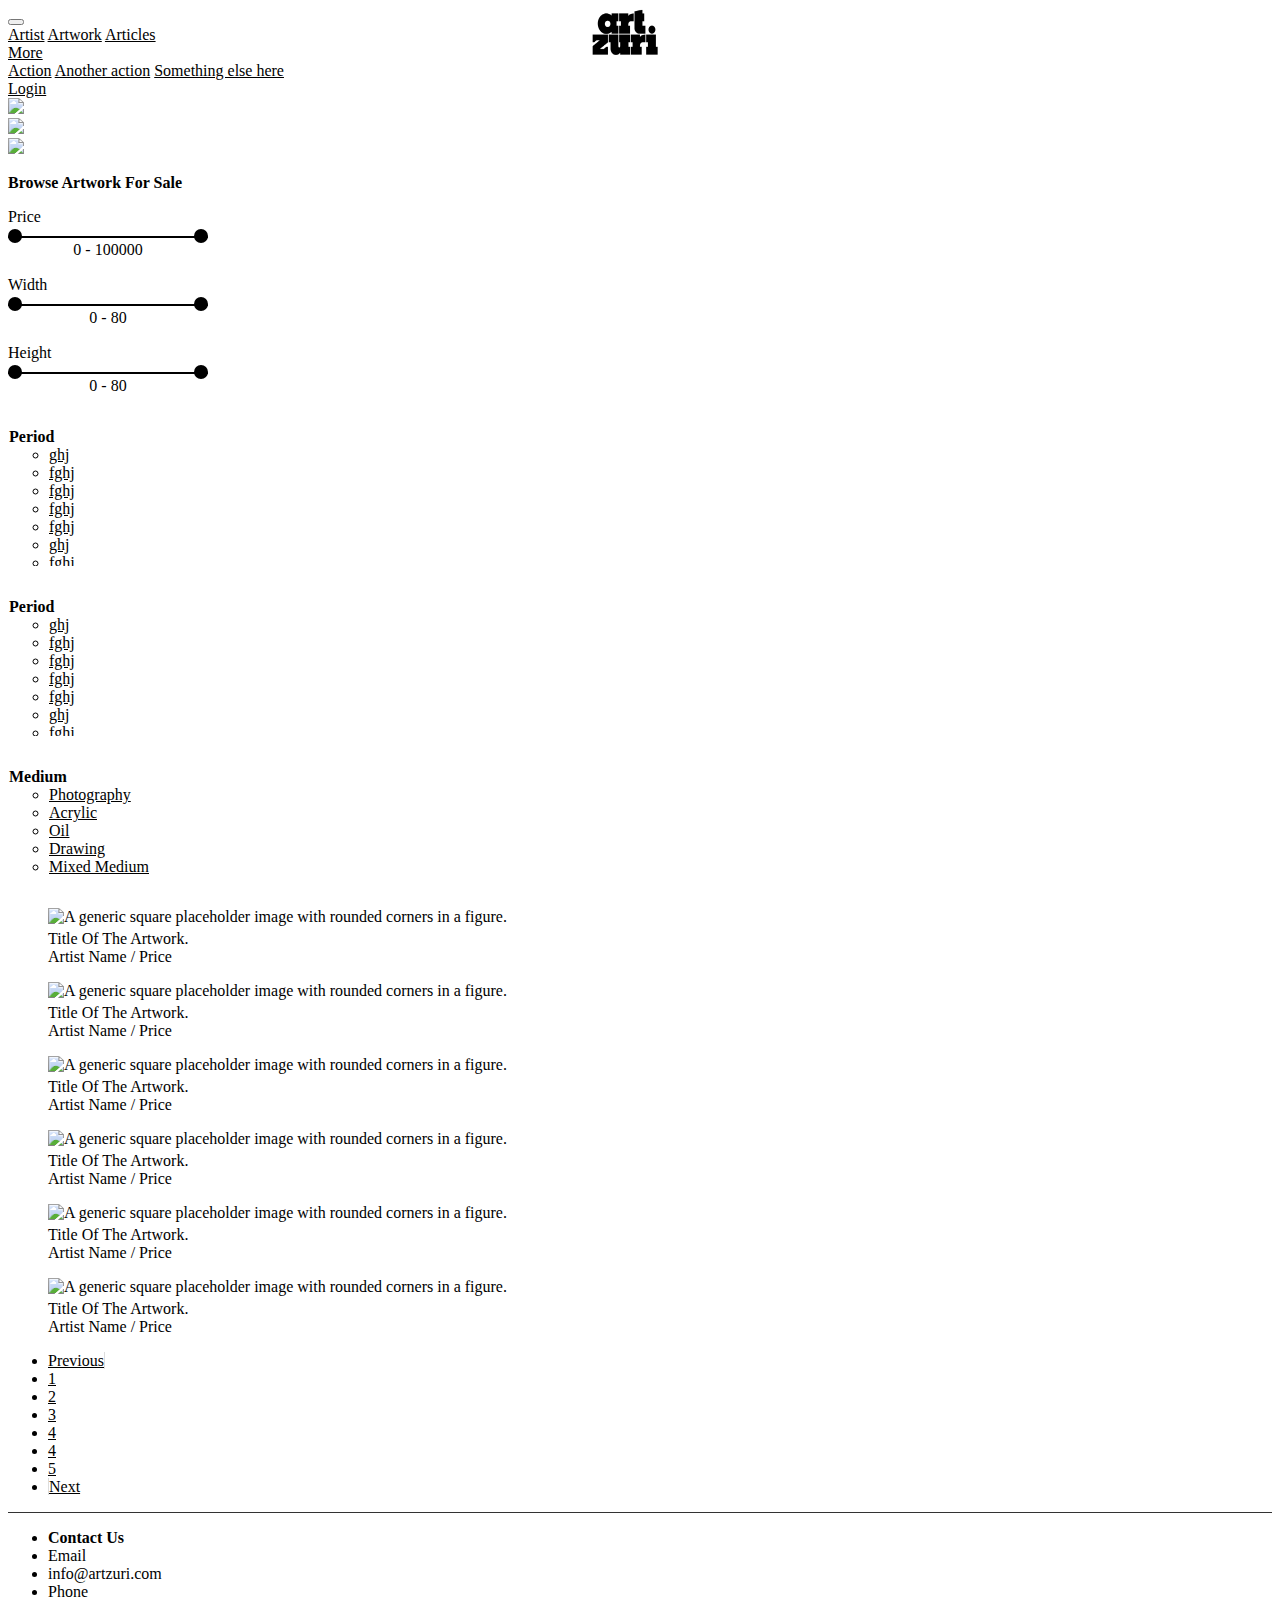
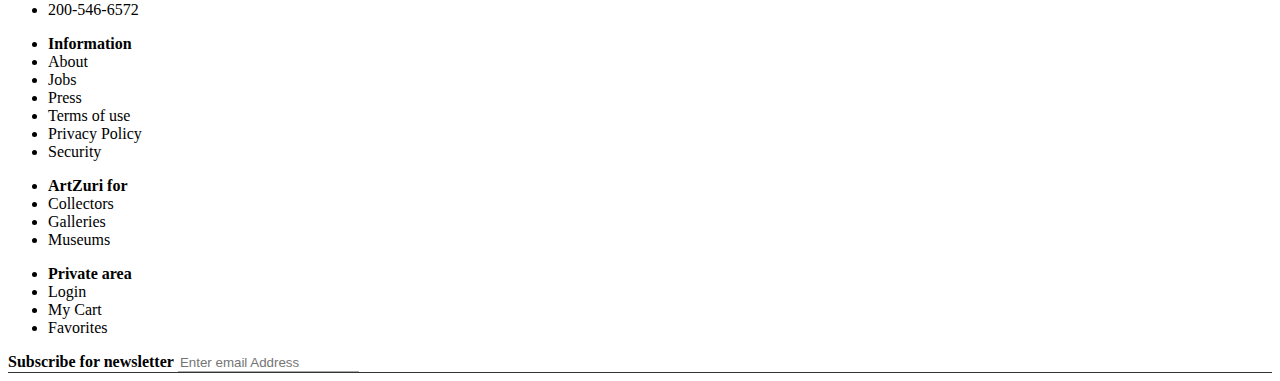
==== index.html @ 5d09aab0 "index page created" ====
<!DOCTYPE html>
<html lang="en">
  <head>
    <!-- Required meta tags -->
    <meta charset="utf-8">
    <meta name="viewport" content="width=device-width, initial-scale=1, shrink-to-fit=no">
    <link rel="stylesheet" href="css/style.css">
    <link href="open-iconic/font/css/open-iconic-bootstrap.css" rel="stylesheet">
    <!-- Bootstrap CSS -->
    <link rel="stylesheet" href="https://maxcdn.bootstrapcdn.com/bootstrap/4.0.0-beta/css/bootstrap.min.css" integrity="sha384-/Y6pD6FV/Vv2HJnA6t+vslU6fwYXjCFtcEpHbNJ0lyAFsXTsjBbfaDjzALeQsN6M" crossorigin="anonymous">
    
  </head>
  <body class="">
      <div class="container-fluid">      
        <nav class="navbar navbar-expand-lg navbar-light my-2" style="background-color: #ffffff;">
            <a class="navbar-brand" href="#">
                <img src="assets/logo.png" width="70" height="50" alt="">
              </a>
            <button class="navbar-toggler" type="button" data-toggle="collapse" data-target="#navbarNavAltMarkup" aria-controls="navbarNavAltMarkup" aria-expanded="false" aria-label="Toggle navigation">
              <span class="navbar-toggler-icon"></span>
            </button>
            <div class="collapse navbar-collapse pt-2" id="navbarNavAltMarkup">
              <div class="navbar-nav col-md-12">
                <a class="nav-item nav-link col-md" href="#">
                  <i class="fa fa-search fa-1x" aria-hidden="true"></i>
                </a>
                <div class="col-md-10">
                  <div class="row">
                    <a class="nav-item nav-link col-md-3 text-right" href="#">Artist</a>
                    <a class="nav-item nav-link col-md text-right" href="#">Artwork</a>
                    <a class="nav-item nav-link col-md-2" href="#"></a>
                    <a class="nav-item nav-link col-md" href="#">Articles</a>
                    <div class="dropdown col-md-3">
                        <a class="nav-item nav-link" href="#" id="dropdownMenuLink" data-toggle="dropdown" aria-haspopup="true" aria-expanded="false">
                          More
                        </a>
                      
                        <div class="dropdown-menu" aria-labelledby="dropdownMenuLink">
                          <a class="dropdown-item" href="#">Action</a>
                          <a class="dropdown-item" href="#">Another action</a>
                          <a class="dropdown-item" href="#">Something else here</a>
                        </div>
                      </div>
                  </div>
                </div>
                <a class="nav-item nav-link col-md text-right" href="#">Login</a>
              </div>
            </div>
          </nav>
          
          <div class="row no-gutters">
            <div class="col-md-4"><img src="http://via.placeholder.com/455" class="img-fluid"></div>
            <div class="col-md-4"><img src="http://via.placeholder.com/456" class="img-fluid"></div>
            <div class="col-md-4"><img src="http://via.placeholder.com/455" class="img-fluid"></div>  
          </div>
          <div class="row  mt-3">
              <div class="col-md-11"><strong>
                <p class="mb-10 ml-4">Browse Artwork For Sale</p></strong>
                <span class="fi-brush iconic-md iconic-size-lg iconic-flip-horizontal" title="brush" aria-hidden="true"></span>
              </div>
              <div class="col-md">
                <span><i class="fa fa-th-large fa-2x pr-3" aria-hidden="true"></i></span>
                <span><i class="fa fa-th fa-2x" aria-hidden="true"></i></span>
              </div>
          </div>
          <div class="row no-gutters">
            <!-- left panel begins -->
            <div class="col-md ml-4">
              
              <form>
                Price
                <section class="range-slider">
                    <span class="rangeValues"></span>
                    <input value="0" min="0" max="49500" step="100" type="range">
                    <input value="100000" min="50000" max="100000" step="100" type="range">
                  </section>
              </form>
              <form class="mt-4">
                  Width
                  <section class="range-slider">
                      <span class="rangeValues"></span>
                      <input value="0" min="0" max="39" step="1" type="range">
                      <input value="300" min="40" max="80" step="1" type="range">
                    </section>
                </form>
                <form class="mt-4">
                    Height
                    <section class="range-slider">
                        <span class="rangeValues"></span>
                        <input value="0" min="0" max="39" step="1" type="range">
                        <input value="300" min="40" max="80" step="1" type="range">
                      </section>
                  </form>
                  <div class="card mb-3 mr-5  mb-3" style="max-width: 20rem;">
                    <ul class="side-pane">
                      <li style="list-style-type:none"><strong>Period</strong></li>
                      <ul class="list-unstyled scroll">
                          <li><a href="">ghj</a></li>
                          <li><a href="">fghj</a></li>
                          <li><a href="">fghj</a></li>
                          <li><a href="">fghj</a></li>
                          <li><a href="">fghj</a></li>
                          <li><a href="">ghj</a></li>
                          <li><a href="">fghj</a></li>
                          <li><a href="">fghj</a></li>
                          <li><a href="">fghj</a></li>
                          <li><a href="">fghj</a></li>
                      </ul>
                    </ul>
                  </div> 
                  
                  <div class="card mb-3 mr-5  mb-3 shows" style="max-width: 20rem;">
                      <ul class="side-pane">
                        <li style="list-style-type:none"><strong>Period</strong></li>
                          <ul class="list-unstyled scroll">
                              <li><a href="">ghj</a></li>
                              <li><a href="">fghj</a></li>
                              <li><a href="">fghj</a></li>
                              <li><a href="">fghj</a></li>
                              <li><a href="">fghj</a></li>
                              <li><a href="">ghj</a></li>
                              <li><a href="">fghj</a></li>
                              <li><a href="">fghj</a></li>
                              <li><a href="">fghj</a></li>
                              <li><a href="">fghj</a></li>
                          </ul>
                      </ul>
                  </div>
                  <div class="card mb-3 mr-5  mb-3 shows" style="max-width: 20rem;">
                      <ul class="side-pane">
                        <li style="list-style-type:none"><strong>Medium</strong></li>
                          <ul class="list-unstyled">
                              <li><a href="">Photography</a></li>
                              <li><a href="">Acrylic</a></li>
                              <li><a href="">Oil</a></li>
                              <li><a href="">Drawing</a></li>
                              <li><a href="">Mixed Medium</a></li>
                          </ul>
                      </ul>
                  </div> 
            </div>
            <!-- left panel ends! right panel begins -->
            <div class="col-md-9">
              <div class="row no-gutters">
                <!-- left part of the right panel -->
                <div class="col-md">
                    <figure class="figure">
                        <img src="http://via.placeholder.com/490x250" class="figure-img img-fluid rounded" alt="A generic square placeholder image with rounded corners in a figure.">
                        <figcaption class="figure-caption text-left"><span style="color:#000"> Title Of The Artwork.</span><br>Artist Name / Price</figcaption>
                      </figure>
                      <figure class="figure">
                          <img src="http://via.placeholder.com/490x350" class="figure-img img-fluid rounded" alt="A generic square placeholder image with rounded corners in a figure.">
                          <figcaption class="figure-caption text-left"><span style="color:#000"> Title Of The Artwork.</span><br>Artist Name / Price</figcaption>
                        </figure>
                        <figure class="figure">
                            <img src="http://via.placeholder.com/490x650" class="figure-img img-fluid rounded" alt="A generic square placeholder image with rounded corners in a figure.">
                            <figcaption class="figure-caption text-left"><span style="color:#000"> Title Of The Artwork.</span><br>Artist Name / Price</figcaption>
                          </figure>

                </div>
                <!-- right part of the right panel -->
                <div class="col-md">
                    <figure class="figure">
                        <img src="http://via.placeholder.com/490x430" class="figure-img img-fluid rounded" alt="A generic square placeholder image with rounded corners in a figure.">
                        <figcaption class="figure-caption text-left"><span style="color:#000"> Title Of The Artwork.</span><br>Artist Name / Price</figcaption>
                      </figure>
                      <figure class="figure">
                          <img src="http://via.placeholder.com/490x650" class="figure-img img-fluid rounded" alt="A generic square placeholder image with rounded corners in a figure.">
                          <figcaption class="figure-caption text-left"><span style="color:#000"> Title Of The Artwork.</span><br>Artist Name / Price</figcaption>
                        </figure>
                        <figure class="figure">
                            <img src="http://via.placeholder.com/490x300" class="figure-img img-fluid rounded" alt="A generic square placeholder image with rounded corners in a figure.">
                            <figcaption class="figure-caption text-left"><span style="color:#000"> Title Of The Artwork.</span><br>Artist Name / Price</figcaption>
                          </figure>
                </div>
            </div>
          </div>
          
          
       </div>
        <div class="col-md-7 no-gutters ">
            <nav aria-label="Page navigation example">
                <ul class="pagination justify-content-end">
                  <li class="page-item disabled">
                    <a class="page-link" href="#" tabindex="-1">Previous</a>
                  </li>
                  <li class="page-item"><a class="page-link" href="#">1</a></li>
                  <li class="page-item"><a class="page-link" href="#">2</a></li>
                  <li class="page-item"><a class="page-link" href="#">3</a></li>
                  <li class="page-item"><a class="page-link" href="#">4</a></li>
                  <li class="page-item"><a class="page-link" href="#">4</a></li>
                  <li class="page-item"><a class="page-link" href="#">5</a></li>
                  <li class="page-item">
                    <a class="page-link" href="#">Next</a>
                  </li>
                </ul>
              </nav>
        </div>
        <div class="col-md-12 bordered pt-4">
          <div class="row">
            <div class="col-md">
              <ul class="list-unstyled">
                <li><strong>Contact Us</strong></li>
                <li>Email</li>
                <li>info@artzuri.com</li>
                <li>Phone</li>
                <li>200-546-6572</li>
              </ul>
            </div>
            <div class="col-md">
              <ul class="list-unstyled">
                <li><strong>Information</strong></li>
                <li>About</li>
                <li>Jobs</li>
                <li>Press</li>
                <li>Terms of use</li>
                <li>Privacy Policy</li>
                <li>Security</li>
              </ul>
            </div>
            <div class="col-md">
              <ul class="list-unstyled">
                <li><strong>ArtZuri for</strong></li>
                <li>Collectors</li>
                <li>Galleries</li>
                <li>Museums</li>
              </ul>
            </div>
            <div class="col-md">
              <ul class="list-unstyled">
                <li><strong>Private area</strong></li>
                <li>Login</li>
                <li>My Cart</li>
                <li>Favorites</li>
              </ul>
            </div>
            <div class="col-md-3">
              <form action="">
                  <div class="col-md-11 mb-3">
                    <label for="validationCustom01"><strong>Subscribe for newsletter</strong></label>
                    <input type="text" class="form-control subscribe" id="validationCustom01" placeholder="Enter email Address" required>
                  </div>
              </form>
            </div>
          </div>
        </div>
        <div class="row no-gutters justify-content-center mt-2">
            <a href="#"><i class="fa fa-google-plus fa-2x mr-3 black" aria-hidden="true"></i></a>
            <a href="#"><i class="fa fa-instagram fa-2x mr-3 black" aria-hidden="true"></i></a>
            <a href="#"><i class="fa fa-facebook fa-2x mr-3 black" aria-hidden="true"></i></a>
            <a href="#"><i class="fa fa-twitter fa-2x mr-3 black" aria-hidden="true"></i></a>
            <a href="#"><i class="fa fa-pinterest fa-2x mr-3 black" aria-hidden="true"></i></a>
        </div>
    </div>

  

       <!-- test begins-->
              <!-- <div class="row no-gutters">
                <div class="col-md showed">
                  search
                </div>
                <div class="col-md-10 shows">
                  <div class="row no-gutters">
                    <div class="col-md showed">tab 1</div>
                    <div class="col-md-2 shows">image</div>
                    <div class="col-md showed">tab 2</div>
                  </div>
                </div>
                <div class="col-md showed">
                 login
                </div>
              </div> -->
          <!-- test Ends-->

    <!-- Optional JavaScript -->
    <!-- jQuery first, then Popper.js, then Bootstrap JS -->
    <script src="https://code.jquery.com/jquery-3.2.1.slim.min.js" integrity="sha384-KJ3o2DKtIkvYIK3UENzmM7KCkRr/rE9/Qpg6aAZGJwFDMVNA/GpGFF93hXpG5KkN" crossorigin="anonymous"></script>
    <script src="https://cdnjs.cloudflare.com/ajax/libs/popper.js/1.11.0/umd/popper.min.js" integrity="sha384-b/U6ypiBEHpOf/4+1nzFpr53nxSS+GLCkfwBdFNTxtclqqenISfwAzpKaMNFNmj4" crossorigin="anonymous"></script>
    <script src="https://maxcdn.bootstrapcdn.com/bootstrap/4.0.0-beta/js/bootstrap.min.js" integrity="sha384-h0AbiXch4ZDo7tp9hKZ4TsHbi047NrKGLO3SEJAg45jXxnGIfYzk4Si90RDIqNm1" crossorigin="anonymous"></script>
    <script src="https://use.fontawesome.com/52e8dbd3d4.js"></script>
    <script>
      function getVals(){
  // Get slider values
  var parent = this.parentNode;
  var slides = parent.getElementsByTagName("input");
    var slide1 = parseFloat( slides[0].value );
    var slide2 = parseFloat( slides[1].value );
  // Neither slider will clip the other, so make sure we determine which is larger
  if( slide1 > slide2 ){ var tmp = slide2; slide2 = slide1; slide1 = tmp; }
  
  var displayElement = parent.getElementsByClassName("rangeValues")[0];
      displayElement.innerHTML = slide1 + " - " + slide2;
}

window.onload = function(){
  // Initialize Sliders
  var sliderSections = document.getElementsByClassName("range-slider");
      for( var x = 0; x < sliderSections.length; x++ ){
        var sliders = sliderSections[x].getElementsByTagName("input");
        for( var y = 0; y < sliders.length; y++ ){
          if( sliders[y].type ==="range" ){
            sliders[y].oninput = getVals;
            // Manually trigger event first time to display values
            sliders[y].oninput();
          }
        }
      }
}
    </script>
    
</html>
---- css/style.css ----
@media only screen and (min-width: 768px) {
    .navbar-brand{
        position: absolute;
        margin-left: 45.5%;
    }
}
@media only screen and (max-width: 768px) {
    .nav-item.text-right{
        text-align: left! important;
    }
}

.showed{
    border: dashed 1px red;
}

.shows{
    border: dashed 1px blue;
}
.shower{
    border: dashed 1px #234567;
}
img{
    overflow: hidden;
}


section.range-slider {
    position: relative;
    width: 200px;
    height: 35px;
    text-align: center;
    padding-top: 15px;
}

section.range-slider input {
    pointer-events: none;
    position: absolute;
    left: 0;
    top: 10px;
    width: 200px;
    outline: none;
    height: 1px;
    margin: 0;
    padding: 0;
}

section.range-slider input::-webkit-slider-thumb {
    pointer-events: all;
    position: relative;
    z-index: 1;
    outline: 0;
}

section.range-slider input::-moz-range-thumb {
    pointer-events: all;
    position: relative;
    z-index: 10;
    -moz-appearance: none;
    width: 9px;
}

/* section.range-slider input::-moz-range-track {
    position: relative;
    z-index: -1;
    background-color: rgba(0, 0, 0, 1);
    border: 0;
}

section.range-slider input:last-of-type::-moz-range-track {
    -moz-appearance: none;
    background: none transparent;
    border: 0;
}

  section.range-slider input[type=range]::-moz-focus-outer {
  border: 0;
} */



input[type=range] {
  height: 25px;
  -webkit-appearance: none;
  margin: 10px 0;
  width: 100%;
}
input[type=range]:focus {
  outline: none;
}
input[type=range]::-webkit-slider-runnable-track {
  width: 100%;
  height: 2px;
  cursor: pointer;
  animate: 0.2s;
  box-shadow: 0px 0px 0px #000000;
  background: #000;
  border-radius: 1px;
  border: 0px solid #000000;
}
input[type=range]::-webkit-slider-thumb {
  box-shadow: 0px 0px 0px #000000;
  border: 1px solid 000;
  height: 14px;
  width: 14px;
  border-radius: 25px;
  background: #000;
  cursor: pointer;
  -webkit-appearance: none;
  margin-top: -7px;
}
input[type=range]:focus::-webkit-slider-runnable-track {
  background: #666;
}
input[type=range]::-moz-range-track {
  width: 100%;
  height: 5px;
  cursor: pointer;
  animate: 0.2s;
  box-shadow: 0px 0px 0px #000000;
  background: #000;
  border-radius: 1px;
  border: 0px solid #000000;
}

input[type=range]::-moz-range-thumb {
  box-shadow: 0px 0px 0px #000000;
  border: 1px solid #000;
  height: 18px;
  width: 18px;
  border-radius: 25px;
  background: #000;
  cursor: pointer;
}

input[type=range]::-ms-track {
  width: 100%;
  height: 5px;
  cursor: pointer;
  animate: 0.2s;
  background: transparent;
  border-color: transparent;
  color: transparent;
}

input[type=range]::-ms-fill-lower {
  background: #000;
  border: 0px solid #000000;
  border-radius: 2px;
  box-shadow: 0px 0px 0px #000000;
}

input[type=range]::-ms-fill-upper {
  background: #000;
  border: 0px solid #000000;
  border-radius: 2px;
  box-shadow: 0px 0px 0px #000000;
}

input[type=range]::-ms-thumb {
  margin-top: 1px;
  box-shadow: 0px 0px 0px #000000;
  border: 1px solid #000;
  height: 18px;
  width: 18px;
  border-radius: 25px;
  background: #000;
  cursor: pointer;
}

input[type=range]:focus::-ms-fill-lower {
  background: #000;
}

input[type=range]:focus::-ms-fill-upper {
  background: #000;
}


.card-body {
    -ms-flex: 1 1 auto;
    flex: 1 1 auto;
    padding: 1.25rem;
    height: 200px;
    overflow: auto;
    border-left: none;
    border-right: none;
    border-bottom: solid 1px #000
}

.card {
    position: relative;
    display: -ms-flexbox;
    display: flex;
    -ms-flex-direction: column;
    flex-direction: column;
    min-width: 0;
    word-wrap: break-word;
    background-color: #fff;
    background-clip: border-box;
    border: none! important ;
    border-radius: .25rem;
}

/* .card-header {
    padding: .75rem 1.25rem;
    margin-bottom: 0;
    background-color: rgba(0,0,0,.00)! important;
    border-bottom: none! important;
} */

.scroll::-webkit-scrollbar {
    width: 2px;
}
 
.scroll::-webkit-scrollbar-track {
    -webkit-box-shadow: inset 0 0 6px rgba(00, 00, 00, 0.5);
}
 
.scroll::-webkit-scrollbar-thumb {
  background-color: #000;
  outline: 1px solid slategrey;
}

.list-group-item {
    border: none! important;
}

.card-header {
    padding: .10rem 1.25rem!;
}

.page-link {
    color: #000! important;
}

.page-item:last-child .page-link{
    border: none! important;
    border-left: 1px solid#ddd! important;
}

.page-item:first-child .page-link{
    border: none! important;
    border-right: 1px solid#ddd! important;
}

.bordered{
    border-top: solid 1px #333;
    border-bottom: solid 1px #333;
}

.subscribe{
    border: none! important;
    border-bottom: 1px solid #aaa! important;
}

.black{
    color:#000
}

.scroll{
    height: 120px;
    overflow: auto;
}
.side-pane{
    padding-left: 1px! important;
}

a{
    color:#000! important;
}
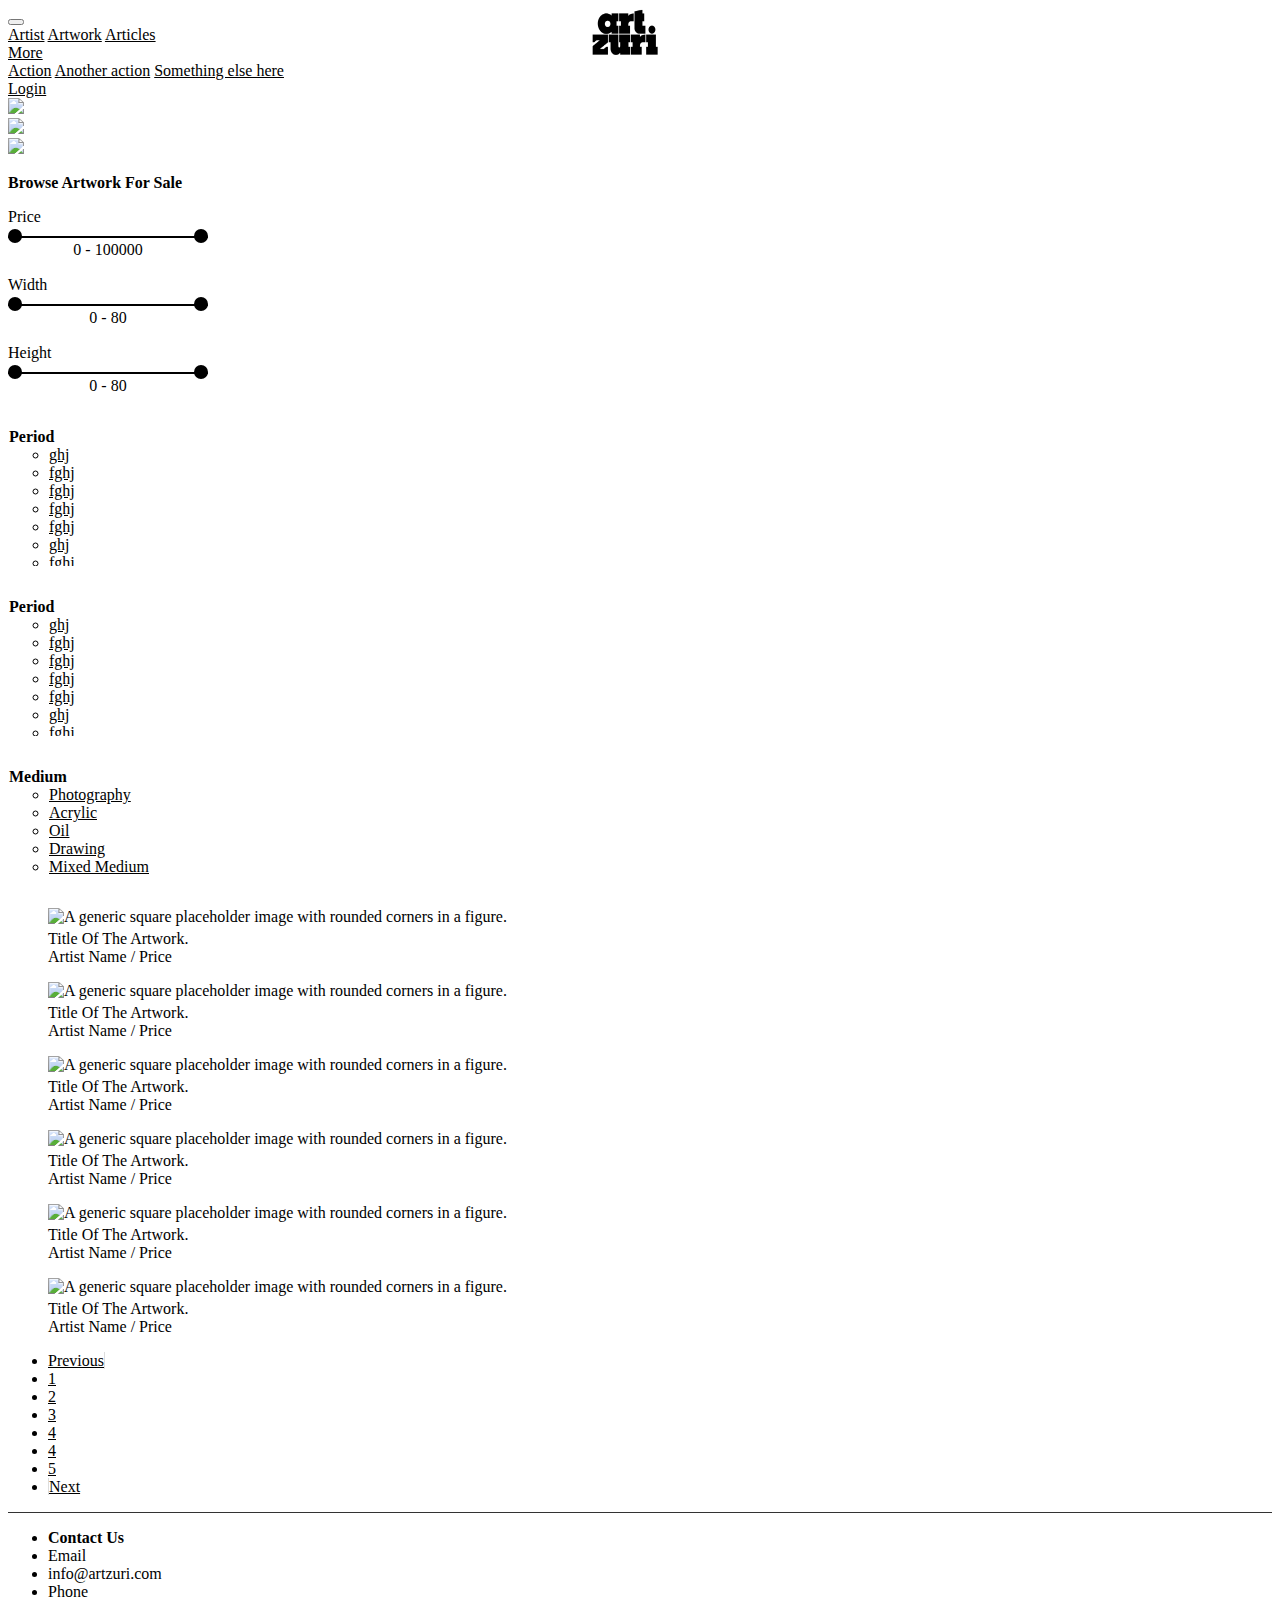
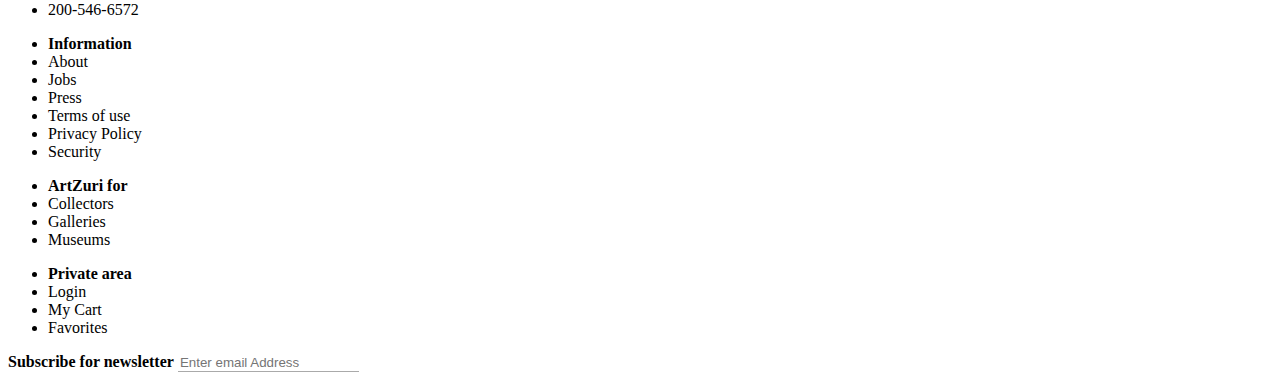
==== commit 14ffc71e: "created the login page" ====
--- a/index.html
+++ b/index.html
@@ -1,11 +1,11 @@
 <!DOCTYPE html>
 <html lang="en">
   <head>
+    <title>ArtZuri: Home </title>
     <!-- Required meta tags -->
     <meta charset="utf-8">
     <meta name="viewport" content="width=device-width, initial-scale=1, shrink-to-fit=no">
     <link rel="stylesheet" href="css/style.css">
-    <link href="open-iconic/font/css/open-iconic-bootstrap.css" rel="stylesheet">
     <!-- Bootstrap CSS -->
     <link rel="stylesheet" href="https://maxcdn.bootstrapcdn.com/bootstrap/4.0.0-beta/css/bootstrap.min.css" integrity="sha384-/Y6pD6FV/Vv2HJnA6t+vslU6fwYXjCFtcEpHbNJ0lyAFsXTsjBbfaDjzALeQsN6M" crossorigin="anonymous">
     
--- a/css/style.css
+++ b/css/style.css
@@ -246,7 +246,6 @@
 
 .bordered{
     border-top: solid 1px #333;
-    border-bottom: solid 1px #333;
 }
 
 .subscribe{
